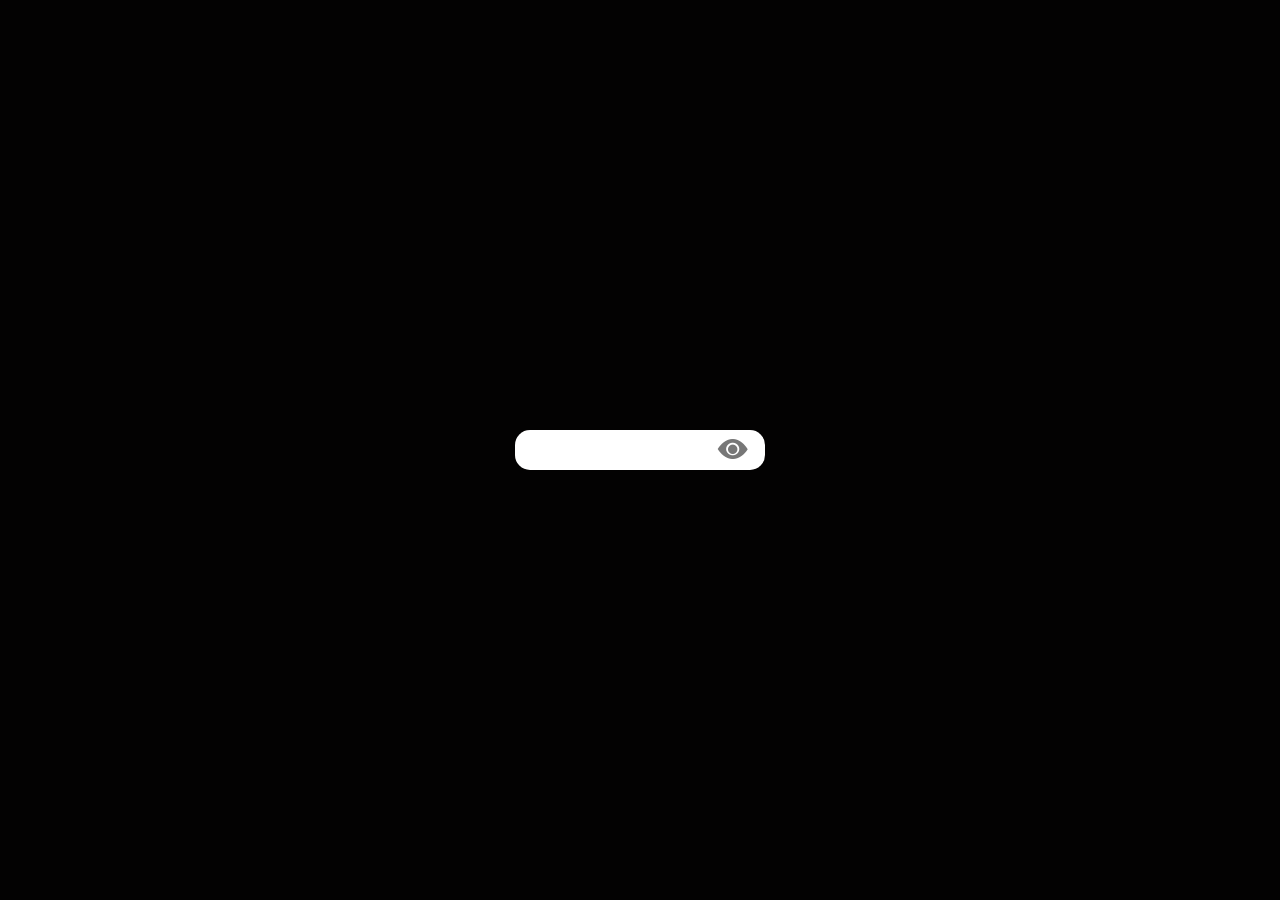
==== index.html @ 3d7b0ca1 "Update index.html" ====
<!DOCTYPE html>
<html lang="pt-br">
<head>
    <meta charset="UTF-8">
    <meta name="viewport" content="width=device-width, initial-scale=1.0">
    
    <link rel="stylesheet" href="https://cdn.jsdelivr.net/npm/bootstrap-icons@1.10.3/font/bootstrap-icons.css">
    <link rel="stylesheet" href="style.css">

    <title>Mostrar e esconder a senha</title>
</head>
<body>

    <div>
        <input type="password" id="senha">
        <i class="bi bi-eye-fill" id="btn-senha" onclick="mostrarSenha()"></i>
    </div>

    <script src="script.js"></script>
</body>
</html>
---- style.css ----
*{
    margin: 0;
    padding: 0;
    box-sizing: border-box;
    font-family: 'roboto';
}

body{
    background-color: rgb(3, 2, 2);
    height: 100vh;
    display: flex;
    align-items: center;
    justify-content: center;
}

div{
    position: relative;
}

input{
    width: 250px;
    line-height: 40px;
    border: 0;
    outline: 0;
    font-size: 20px;
    padding: 0px 50px 0px 20px;
    border-radius: 15px;
}

div i{
    font-size: 30px;
    cursor: pointer;
    padding: 2px 5px 0px 0px;

    position: absolute;
    right: 5%;
    top: 2%;
    color: #777777;
}
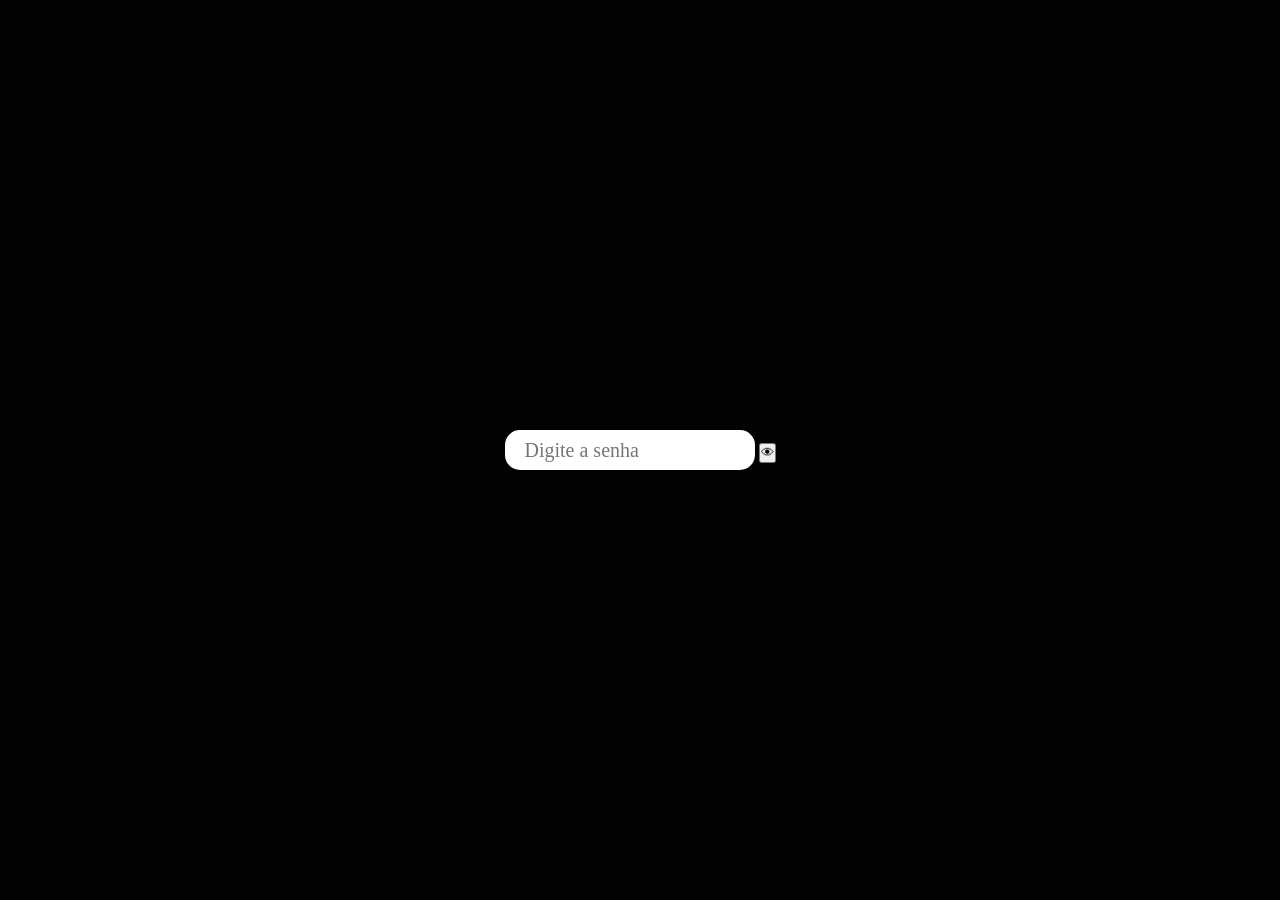
==== commit ee482ecd: "Refactor password input and button layout Updated the password input field and button for better use" ====
--- a/index.html
+++ b/index.html
@@ -3,17 +3,20 @@
 <head>
     <meta charset="UTF-8">
     <meta name="viewport" content="width=device-width, initial-scale=1.0">
-    
-    <link rel="stylesheet" href="https://cdn.jsdelivr.net/npm/bootstrap-icons@1.10.3/font/bootstrap-icons.css">
+
     <link rel="stylesheet" href="style.css">
 
-    <title>Mostrar e esconder a senha</title>
+    <title>Senha</title>
 </head>
 <body>
 
-    <div>
-        <input type="password" id="senha">
-        <i class="bi bi-eye-fill" id="btn-senha" onclick="mostrarSenha()"></i>
+    <div class="campo">
+        <div class="input-container">
+            <input type="password" id="senha" placeholder="Digite a senha">
+            <button type="button" onclick="mostrarSenha()" id="btn-senha">👁</button>
+        </div>
+
+        <span id="erro-senha" class="erro"></span>
     </div>
 
     <script src="script.js"></script>
--- a/style.css
+++ b/style.css
@@ -37,3 +37,14 @@
     top: 2%;
     color: #777777;
 }
+
+erro-senha{
+    display: block;
+    margin-top: 6px;
+    font-size: 13px;
+    color: #ffffff; 
+    padding: 6px 10px;
+    border-radius: 6px;
+    border-left: 4px solid #d93025;
+    max-width: 300px;
+}
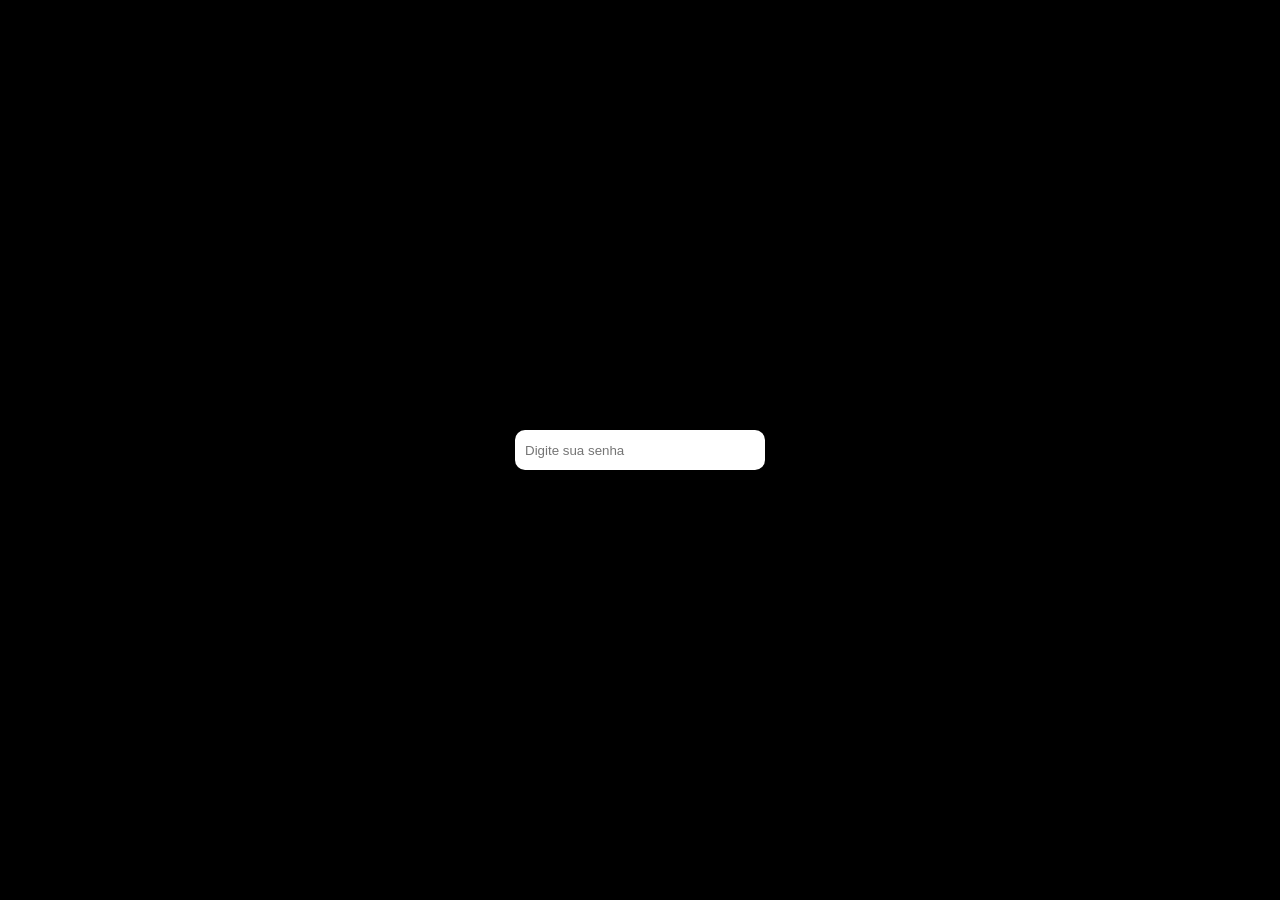
==== commit a9d3479f: "Update index.html" ====
--- a/index.html
+++ b/index.html
@@ -4,19 +4,23 @@
     <meta charset="UTF-8">
     <meta name="viewport" content="width=device-width, initial-scale=1.0">
 
+    <link rel="stylesheet" href="https://cdn.jsdelivr.net/npm/bootstrap-icons@1.10.3/font/bootstrap-icons.css">
+
     <link rel="stylesheet" href="style.css">
 
-    <title>Senha</title>
+    <title>Mostrar senha</title>
 </head>
 <body>
 
-    <div class="campo">
-        <div class="input-container">
-            <input type="password" id="senha" placeholder="Digite a senha">
-            <button type="button" onclick="mostrarSenha()" id="btn-senha">👁</button>
+    <div class="container">
+
+        <div class="input-box">
+            <input type="password" id="senha" placeholder="Digite sua senha">
+            <i class="bi bi-eye-fill" id="btn-senha"></i>
         </div>
 
-        <span id="erro-senha" class="erro"></span>
+        <span id="erro-senha" class="erro" aria-live="polite"></span>
+
     </div>
 
     <script src="script.js"></script>
--- a/style.css
+++ b/style.css
@@ -1,50 +1,49 @@
-*{
+* {
     margin: 0;
     padding: 0;
     box-sizing: border-box;
-    font-family: 'roboto';
 }
 
-body{
-    background-color: rgb(3, 2, 2);
+body {
+    background-color: #000;
     height: 100vh;
     display: flex;
     align-items: center;
     justify-content: center;
 }
 
-div{
+.campo {
+    display: flex;
+    flex-direction: column;
+    gap: 8px;
+}
+
+.input-container {
     position: relative;
 }
 
-input{
+input {
     width: 250px;
-    line-height: 40px;
-    border: 0;
-    outline: 0;
-    font-size: 20px;
-    padding: 0px 50px 0px 20px;
-    border-radius: 15px;
+    height: 40px;
+    padding: 0 40px 0 10px;
+    border-radius: 10px;
+    border: none;
 }
 
-div i{
-    font-size: 30px;
+#btn-senha {
+    position: absolute;
+    right: 10px;
+    top: 8px;
+    background: none;
+    border: none;
     cursor: pointer;
-    padding: 2px 5px 0px 0px;
-
-    position: absolute;
-    right: 5%;
-    top: 2%;
-    color: #777777;
 }
 
-erro-senha{
-    display: block;
-    margin-top: 6px;
+.erro {
     font-size: 13px;
-    color: #ffffff; 
-    padding: 6px 10px;
-    border-radius: 6px;
-    border-left: 4px solid #d93025;
-    max-width: 300px;
+    color: #ff4d4d;
 }
+
+.erro:empty {
+    display: none;
+}
